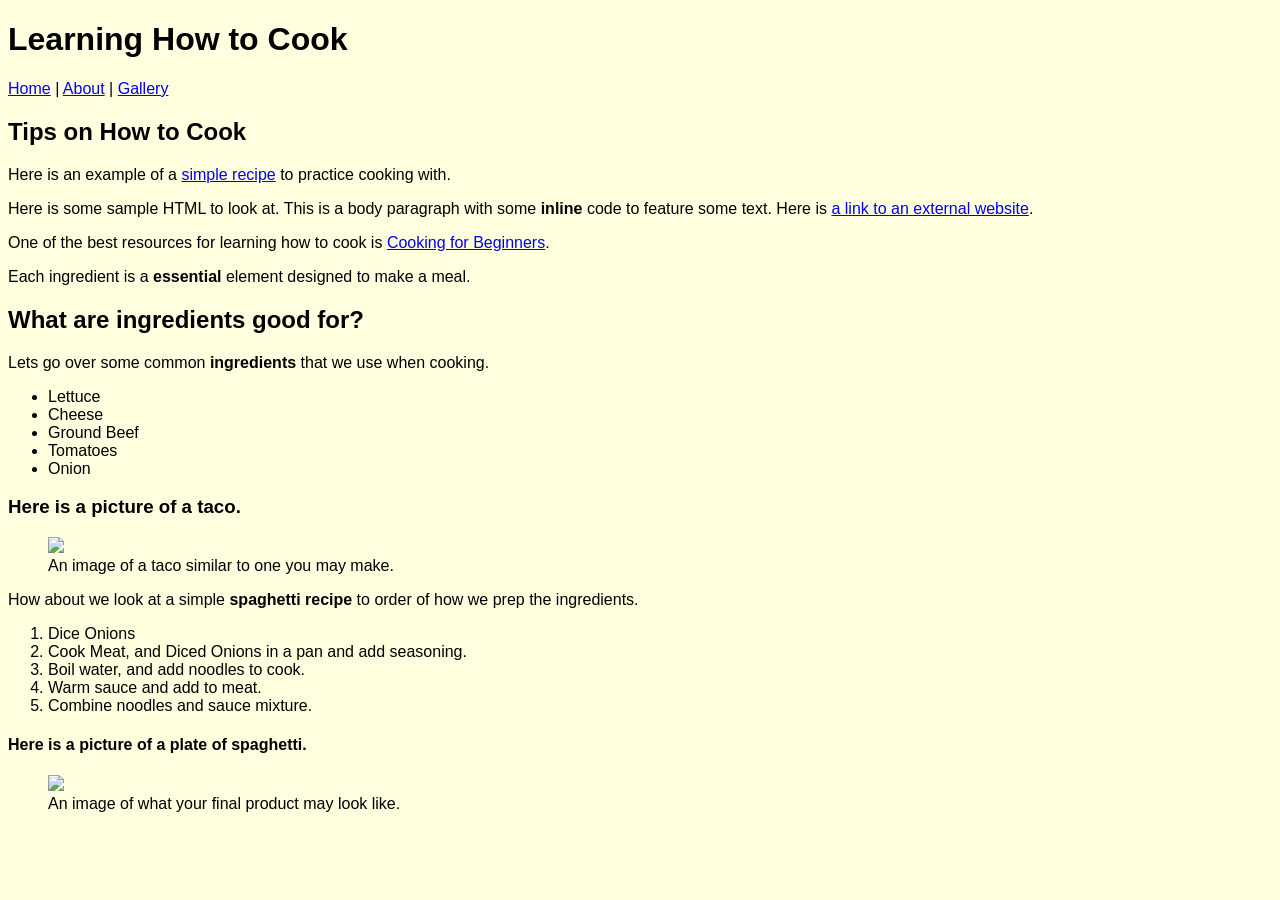
==== docs/index.html @ bff84f23 "deploy site to github pages" ====
<!DOCTYPE html>
<html xmlns="http://www.w3.org/1999/xhtml">
    <!-- Try opening this file on your local computer in a web browser (Firefox, Chrome, etc). 
     * On Windows, go to the browser and type control + o and browse to find this file to open it.
     * On Mac, go to the browser and type command + o and browse to find this file to open it. 
     Look for the text in the <title> element in the tab above the browser search bar. Do you see it? 
    -->
    <head>
        <!-- What's in the <head> element is NOT for display in a web browser! 
            <head> stores "meta" information describing and setting up things ABOUT this HTML file. 
            It holds important information about the website's contents. -->
        <title>Starter HTML</title>
       <!-- The text inside the <title> element does show in the top tab of a web browser. 
            The <head> is where we will include info about styling the site, too.-->
        <meta charset="UTF-8" />
        <meta name="viewport" content="width=device-width, initial-scale=1.0" />
        <!-- Here is a place where we can add a little styling code called CSS to this page. 
            I used it to apply a background color to the body element.
        -->
        <link rel="stylesheet" type="text/css" href="style.css" />
        <style>
        body {
            background-color: lightyellow
            ; 
        }
        </style>
    </head>
   
    <body>
        
        <!-- CONTENT FOR DISPLAY. The <body> element holds the content we see in the display window on the web browser.-->
        <h1>Learning How to Cook</h1>
        <nav>
            <a href="index.html">Home</a> | <a href="about.html">About</a> | <a href="gallery.html">Gallery</a>
        </nav>
        <!-- See this <nav> element? ˆˆˆˆˆ It's for a navigation menu. 
            We set this up with RELATIVE links to other HTML files 
            that you will find in the same folder with this index.html. 
        -->
        <h2>Tips on How to Cook</h2>
        <p>Here is an example of a <a href="https://feelgoodfoodie.net/recipe/ground-beef-tacos-napa-cabbage-guacamole/">simple recipe</a> to practice cooking with.</p>
        <p>Here is some sample HTML to look at. This is a body paragraph with some
                <strong>inline</strong> code to feature some text. Here is <a
                href="https://behrend.psu.edu/penn-state-behrend">a link to an external
            website</a>.</p>
        <p>One of the best resources for learning how to cook is <a href="https://www.escoffier.edu/blog/value-of-culinary-education/learning-how-to-cook-a-guide-for-beginners/">Cooking for Beginners</a>.</p>
        <p>Each ingredient is a <strong>essential</strong> element designed to make a meal.</p>
        <h2>What are ingredients good for?</h2>
        <p>Lets go over some common <strong>ingredients</strong> that we use when cooking.</p>
        <ul>
            <li>Lettuce</li>
            <li>Cheese</li>
            <li>Ground Beef</li>
            <li>Tomatoes</li>
            <li>Onion</li>
        </ul>
        <h3>Here is a picture of a taco.</h3>
        <figure>
            <img src="../../introDH-Hub/docs/images/images%20(1).jpg"/>
            <figcaption>An image of a taco similar to one you may make.</figcaption>
        </figure>
        <p>How about we look at a simple <strong>spaghetti recipe</strong> to order of how we prep the ingredients.</p>
        <ol>
            <li>Dice Onions</li>
            <li>Cook Meat, and Diced Onions in a pan and add seasoning.</li>
            <li>Boil water, and add noodles to cook.</li>
            <li>Warm sauce and add to meat.</li>
            <li>Combine noodles and sauce mixture.</li>
        </ol>
        <h4>Here is a picture of a plate of spaghetti.</h4>
        <figure>
            <img src="../../introDH-Hub/docs/images/images.jpg"/>
            <figcaption>An image of what your final product may look like.</figcaption>
        </figure> 
    </body>
</html>
---- docs/style.css ----
body {

    /*background:papayaWhip*/
    background: LightSteelBlue;
    font-family: Comic-sans, Arial, Helvetica, sans-serif;
}

div.side-by-side {
    display: flex;
}

img {
    width: 59%;
    max-width: 500px;
}

.featureBlock {
    background-color:pink;
    font-size: smaller;
}
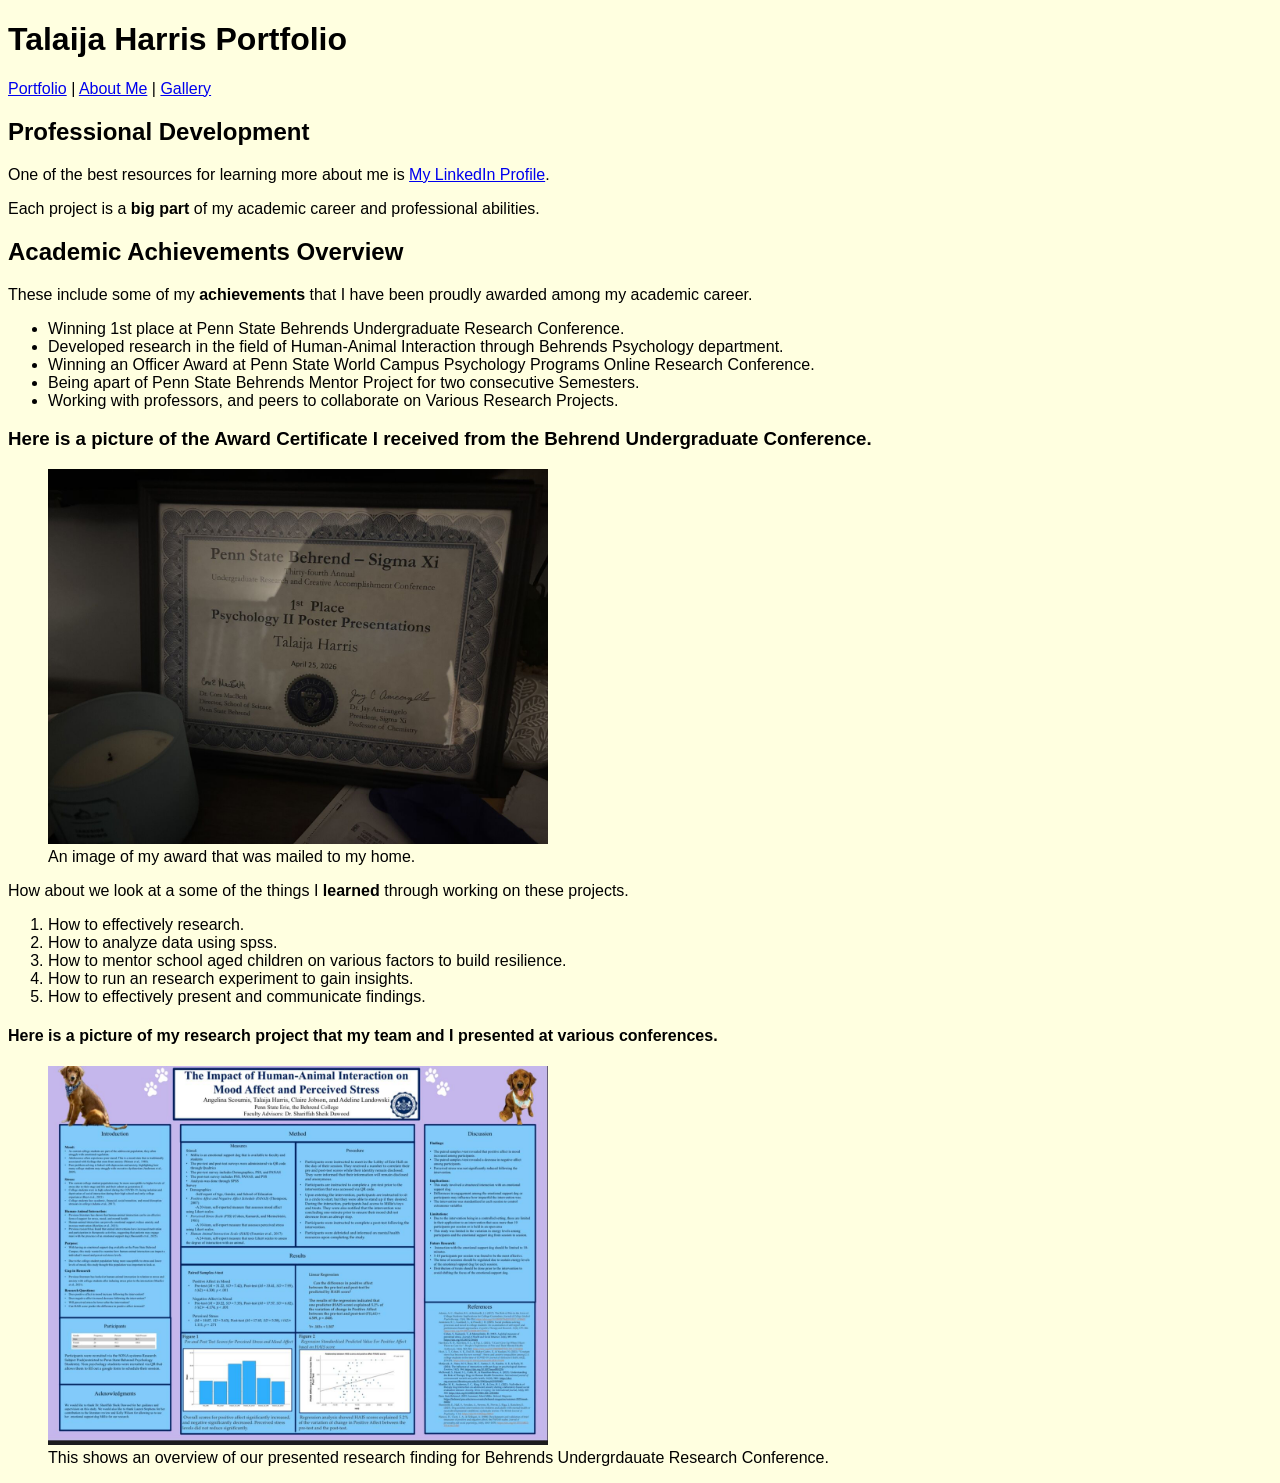
==== commit 8e6eea4b: "add new images and updated files" ====
--- a/docs/index.html
+++ b/docs/index.html
@@ -29,48 +29,43 @@
     <body>
         
         <!-- CONTENT FOR DISPLAY. The <body> element holds the content we see in the display window on the web browser.-->
-        <h1>Learning How to Cook</h1>
+        <h1>Talaija Harris Portfolio</h1>
         <nav>
-            <a href="index.html">Home</a> | <a href="about.html">About</a> | <a href="gallery.html">Gallery</a>
+            <a href="index.html">Portfolio</a> | <a href="about.html">About Me</a> | <a href="gallery.html">Gallery</a>
         </nav>
         <!-- See this <nav> element? ˆˆˆˆˆ It's for a navigation menu. 
             We set this up with RELATIVE links to other HTML files 
             that you will find in the same folder with this index.html. 
         -->
-        <h2>Tips on How to Cook</h2>
-        <p>Here is an example of a <a href="https://feelgoodfoodie.net/recipe/ground-beef-tacos-napa-cabbage-guacamole/">simple recipe</a> to practice cooking with.</p>
-        <p>Here is some sample HTML to look at. This is a body paragraph with some
-                <strong>inline</strong> code to feature some text. Here is <a
-                href="https://behrend.psu.edu/penn-state-behrend">a link to an external
-            website</a>.</p>
-        <p>One of the best resources for learning how to cook is <a href="https://www.escoffier.edu/blog/value-of-culinary-education/learning-how-to-cook-a-guide-for-beginners/">Cooking for Beginners</a>.</p>
-        <p>Each ingredient is a <strong>essential</strong> element designed to make a meal.</p>
-        <h2>What are ingredients good for?</h2>
-        <p>Lets go over some common <strong>ingredients</strong> that we use when cooking.</p>
+        <h2>Professional Development</h2>
+        <p>One of the best resources for learning more about me is <a href="www.linkedin.com/in/talaija">My LinkedIn Profile</a>.</p>
+        <p>Each project is a <strong>big part</strong> of my academic career and professional abilities.</p>
+        <h2>Academic Achievements Overview</h2>
+        <p>These include some of my <strong>achievements</strong> that I have been proudly awarded among my academic career.</p>
         <ul>
-            <li>Lettuce</li>
-            <li>Cheese</li>
-            <li>Ground Beef</li>
-            <li>Tomatoes</li>
-            <li>Onion</li>
+            <li>Winning 1st place at Penn State Behrends Undergraduate Research Conference.</li>
+            <li>Developed research in the field of Human-Animal Interaction through Behrends Psychology department.</li>
+            <li>Winning an Officer Award at Penn State World Campus Psychology Programs Online Research Conference.</li>
+            <li>Being apart of Penn State Behrends Mentor Project for two consecutive Semesters.</li>
+            <li>Working with professors, and peers to collaborate on Various Research Projects.</li>
         </ul>
-        <h3>Here is a picture of a taco.</h3>
+        <h3>Here is a picture of the Award Certificate I received from the Behrend Undergraduate Conference.</h3>
         <figure>
-            <img src="../../introDH-Hub/docs/images/images%20(1).jpg"/>
-            <figcaption>An image of a taco similar to one you may make.</figcaption>
+            <img src="images/award.jpg"/>
+            <figcaption>An image of my award that was mailed to my home.</figcaption>
         </figure>
-        <p>How about we look at a simple <strong>spaghetti recipe</strong> to order of how we prep the ingredients.</p>
+        <p>How about we look at a some of the things I <strong>learned</strong> through working on these projects.</p>
         <ol>
-            <li>Dice Onions</li>
-            <li>Cook Meat, and Diced Onions in a pan and add seasoning.</li>
-            <li>Boil water, and add noodles to cook.</li>
-            <li>Warm sauce and add to meat.</li>
-            <li>Combine noodles and sauce mixture.</li>
+            <li>How to effectively research.</li>
+            <li>How to analyze data using spss.</li>
+            <li>How to mentor school aged children on various factors to build resilience.</li>
+            <li>How to run an research experiment to gain insights.</li>
+            <li>How to effectively present and communicate findings.</li>
         </ol>
-        <h4>Here is a picture of a plate of spaghetti.</h4>
+        <h4>Here is a picture of my research project that my team and I presented at various conferences.</h4>
         <figure>
-            <img src="../../introDH-Hub/docs/images/images.jpg"/>
-            <figcaption>An image of what your final product may look like.</figcaption>
+            <img src="images/research%20poster.jpg"/>
+            <figcaption>This shows an overview of our presented research finding for Behrends Undergrdauate Research Conference.</figcaption>
         </figure> 
     </body>
 </html>
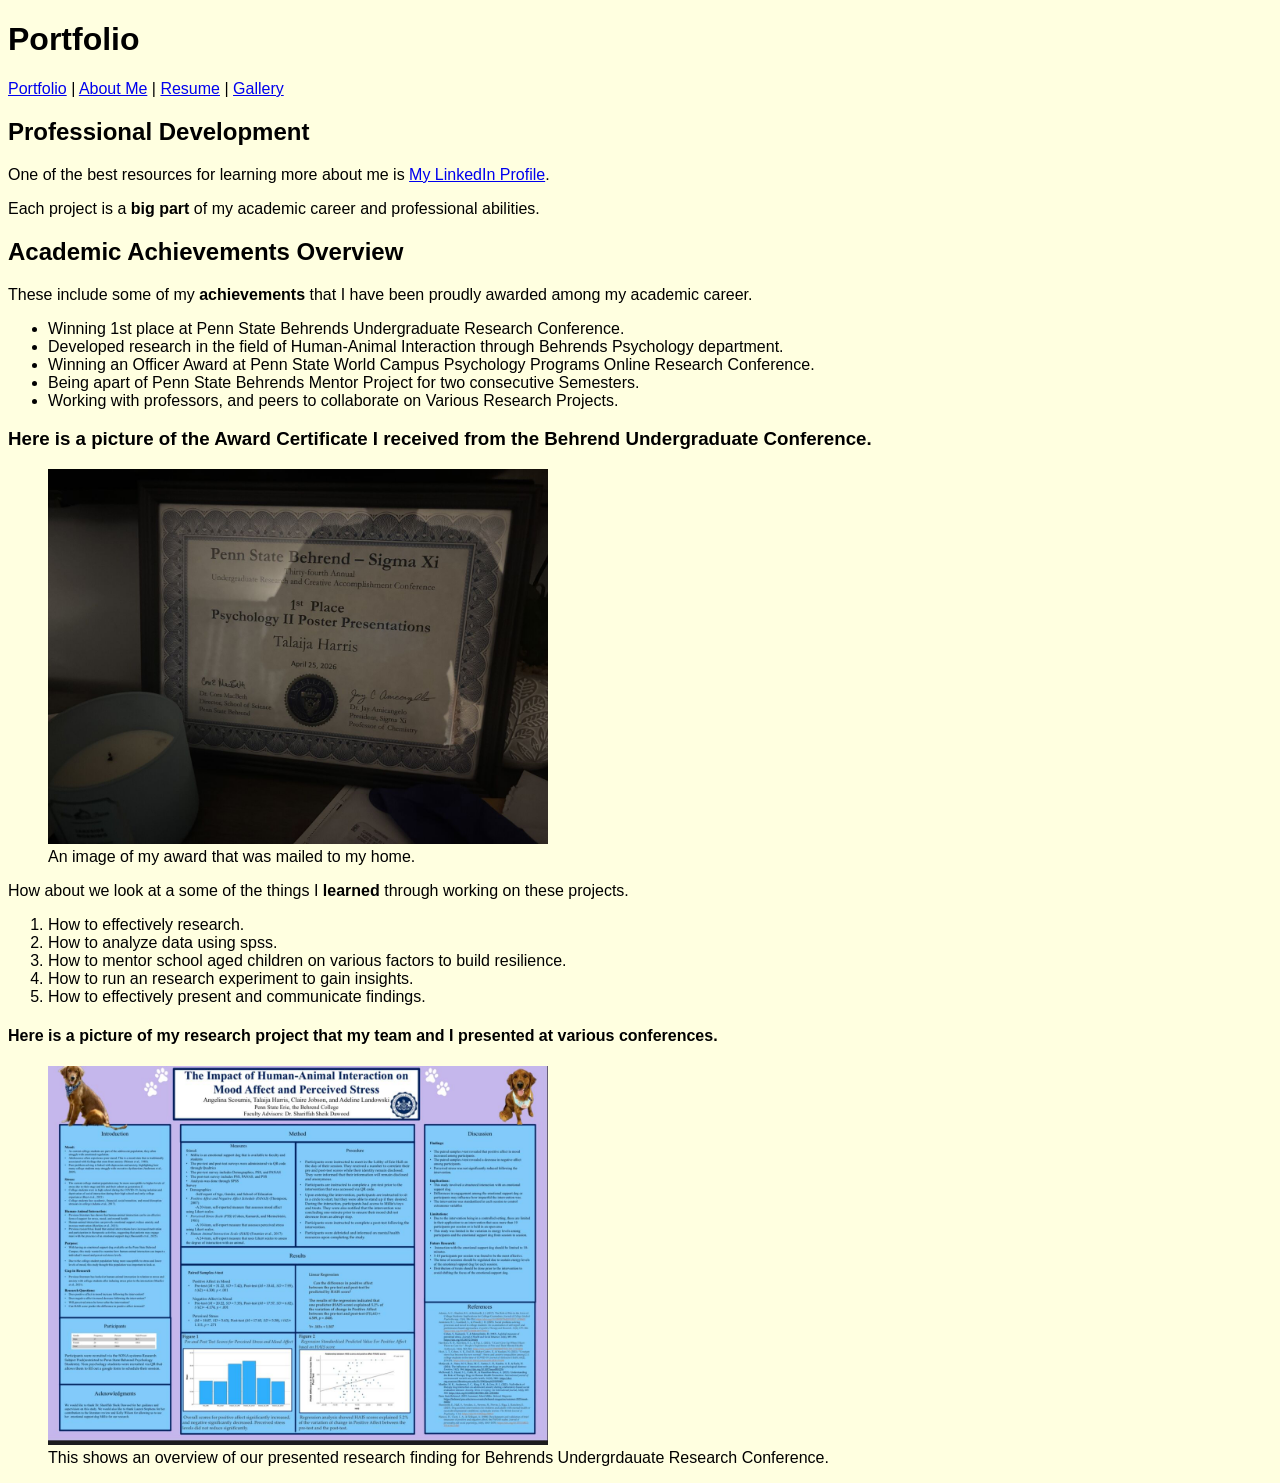
==== commit 165093fb: "updated changes" ====
--- a/docs/index.html
+++ b/docs/index.html
@@ -29,9 +29,9 @@
     <body>
         
         <!-- CONTENT FOR DISPLAY. The <body> element holds the content we see in the display window on the web browser.-->
-        <h1>Talaija Harris Portfolio</h1>
+        <h1>Portfolio</h1>
         <nav>
-            <a href="index.html">Portfolio</a> | <a href="about.html">About Me</a> | <a href="gallery.html">Gallery</a>
+            <a href="index.html">Portfolio</a> | <a href="about.html">About Me</a> | <a href= "resume.html">Resume</a> | <a href="gallery.html">Gallery</a>
         </nav>
         <!-- See this <nav> element? ˆˆˆˆˆ It's for a navigation menu. 
             We set this up with RELATIVE links to other HTML files 
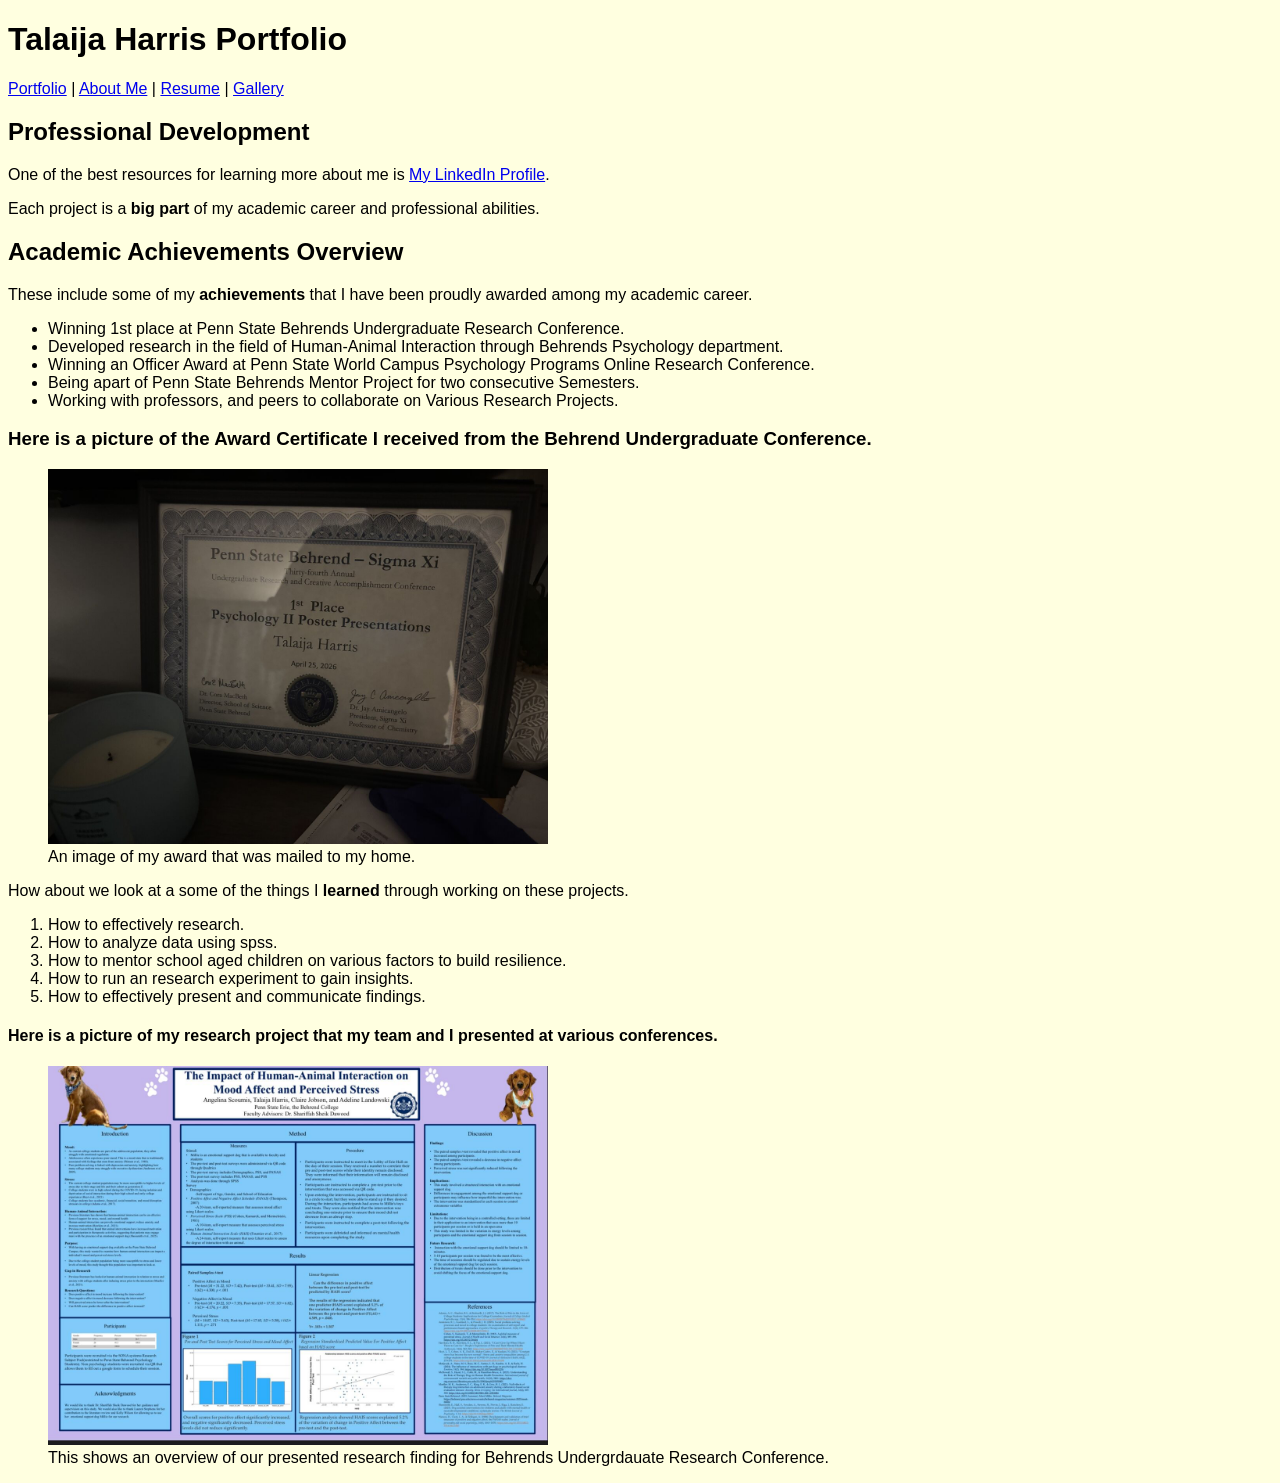
==== commit 23b00c1d: "changes" ====
--- a/docs/index.html
+++ b/docs/index.html
@@ -29,9 +29,9 @@
     <body>
         
         <!-- CONTENT FOR DISPLAY. The <body> element holds the content we see in the display window on the web browser.-->
-        <h1>Portfolio</h1>
+        <h1>Talaija Harris Portfolio</h1>
         <nav>
-            <a href="index.html">Portfolio</a> | <a href="about.html">About Me</a> | <a href= "resume.html">Resume</a> | <a href="gallery.html">Gallery</a>
+            <a href="index.html">Portfolio</a> | <a href="about.html">About Me</a> | <a href="resume.html">Resume</a> | <a href="gallery.html">Gallery</a>
         </nav>
         <!-- See this <nav> element? ˆˆˆˆˆ It's for a navigation menu. 
             We set this up with RELATIVE links to other HTML files 
--- a/docs/style.css
+++ b/docs/style.css
@@ -1,7 +1,7 @@
 body {
 
     /*background:papayaWhip*/
-    background: LightSteelBlue;
+    background: Lightyellow;
     font-family: Comic-sans, Arial, Helvetica, sans-serif;
 }
 
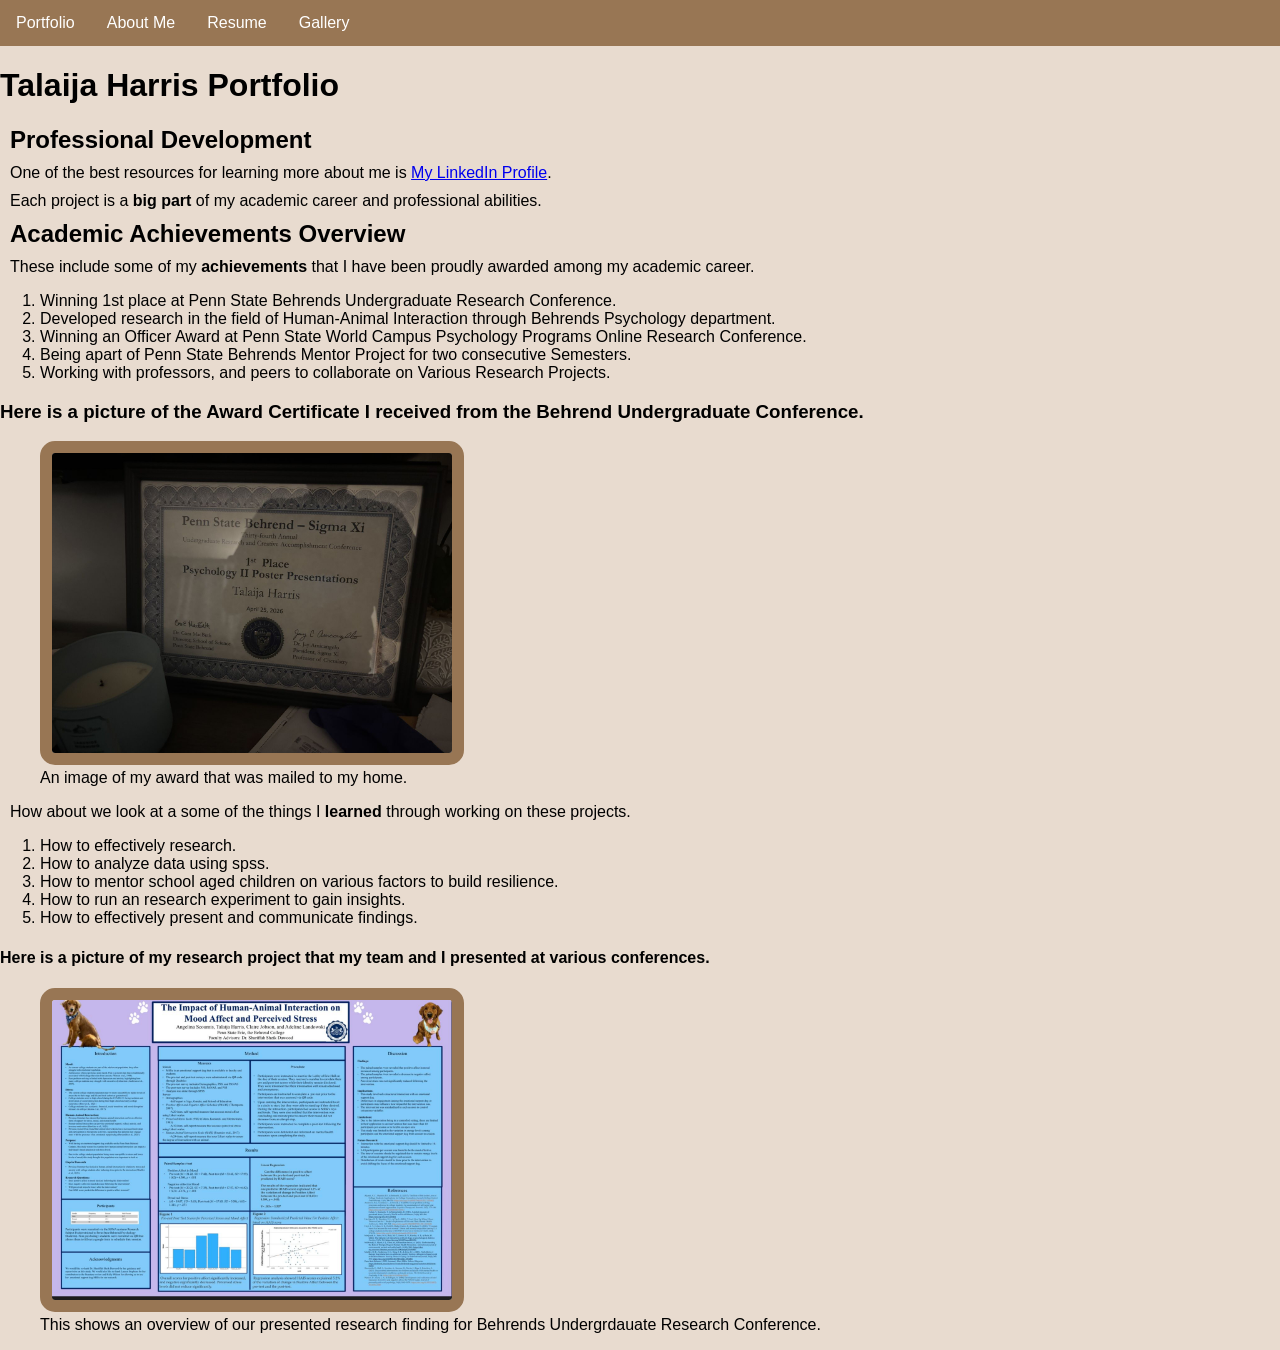
==== commit c9b2d1cf: "resume page" ====
--- a/docs/index.html
+++ b/docs/index.html
@@ -20,38 +20,73 @@
         <link rel="stylesheet" type="text/css" href="style.css" />
         <style>
         body {
-            background-color: lightyellow
+            background-color: #E8DBCF
             ; 
-        }
-        </style>
+  margin: 0;
+  padding: 0;
+}
+
+h2, p {
+  margin: 10px;
+}
+
+ul {
+  list-style-type: none;
+  margin: 0;
+  padding: 0;
+  overflow: hidden;
+  background-color: #987654;
+}
+
+ul li {
+  float: left;
+}
+
+ul li a {
+  display: block;
+  color: white;
+  text-align: center;
+  padding: 14px 16px;
+  text-decoration: none;
+}
+
+ul li a:hover {
+  background-color: #E8DBCF;
+}
+img {
+  border-radius: 15px; border: 12px solid #987654;
+}
+</style>
     </head>
    
     <body>
         
+        <ul>
+            <li><a href="index.html">Portfolio</a></li>
+            <li><a href="about.html">About Me</a></li>
+            <li><a href="resume.html">Resume</a></li>
+            <li><a href="gallery.html">Gallery</a></li>
+        </ul>
+        
         <!-- CONTENT FOR DISPLAY. The <body> element holds the content we see in the display window on the web browser.-->
         <h1>Talaija Harris Portfolio</h1>
-        <nav>
-            <a href="index.html">Portfolio</a> | <a href="about.html">About Me</a> | <a href="resume.html">Resume</a> | <a href="gallery.html">Gallery</a>
-        </nav>
-        <!-- See this <nav> element? ˆˆˆˆˆ It's for a navigation menu. 
-            We set this up with RELATIVE links to other HTML files 
-            that you will find in the same folder with this index.html. 
-        -->
+        
+        
         <h2>Professional Development</h2>
-        <p>One of the best resources for learning more about me is <a href="www.linkedin.com/in/talaija">My LinkedIn Profile</a>.</p>
+        <p>One of the best resources for learning more about me is <a href="https://www.linkedin.com/in/talaija">My LinkedIn Profile</a>.</p>
         <p>Each project is a <strong>big part</strong> of my academic career and professional abilities.</p>
         <h2>Academic Achievements Overview</h2>
         <p>These include some of my <strong>achievements</strong> that I have been proudly awarded among my academic career.</p>
-        <ul>
+        <ol>
             <li>Winning 1st place at Penn State Behrends Undergraduate Research Conference.</li>
             <li>Developed research in the field of Human-Animal Interaction through Behrends Psychology department.</li>
             <li>Winning an Officer Award at Penn State World Campus Psychology Programs Online Research Conference.</li>
             <li>Being apart of Penn State Behrends Mentor Project for two consecutive Semesters.</li>
             <li>Working with professors, and peers to collaborate on Various Research Projects.</li>
-        </ul>
+        </ol>
         <h3>Here is a picture of the Award Certificate I received from the Behrend Undergraduate Conference.</h3>
         <figure>
-            <img src="images/award.jpg"/>
+            <img src="images/award.jpg" width="400" height="300"/>
             <figcaption>An image of my award that was mailed to my home.</figcaption>
         </figure>
         <p>How about we look at a some of the things I <strong>learned</strong> through working on these projects.</p>
@@ -64,8 +99,8 @@
         </ol>
         <h4>Here is a picture of my research project that my team and I presented at various conferences.</h4>
         <figure>
-            <img src="images/research%20poster.jpg"/>
+            <img src="images/research%20poster.jpg" width="400" height="300"/>
             <figcaption>This shows an overview of our presented research finding for Behrends Undergrdauate Research Conference.</figcaption>
         </figure> 
-    </body>
+</body>
 </html>
--- a/docs/style.css
+++ b/docs/style.css
@@ -1,20 +1,7 @@
 body {
 
     /*background:papayaWhip*/
-    background: Lightyellow;
+    
+    background: LightSteelBlue;
     font-family: Comic-sans, Arial, Helvetica, sans-serif;
 }
-
-div.side-by-side {
-    display: flex;
-}
-
-img {
-    width: 59%;
-    max-width: 500px;
-}
-
-.featureBlock {
-    background-color:pink;
-    font-size: smaller;
-}
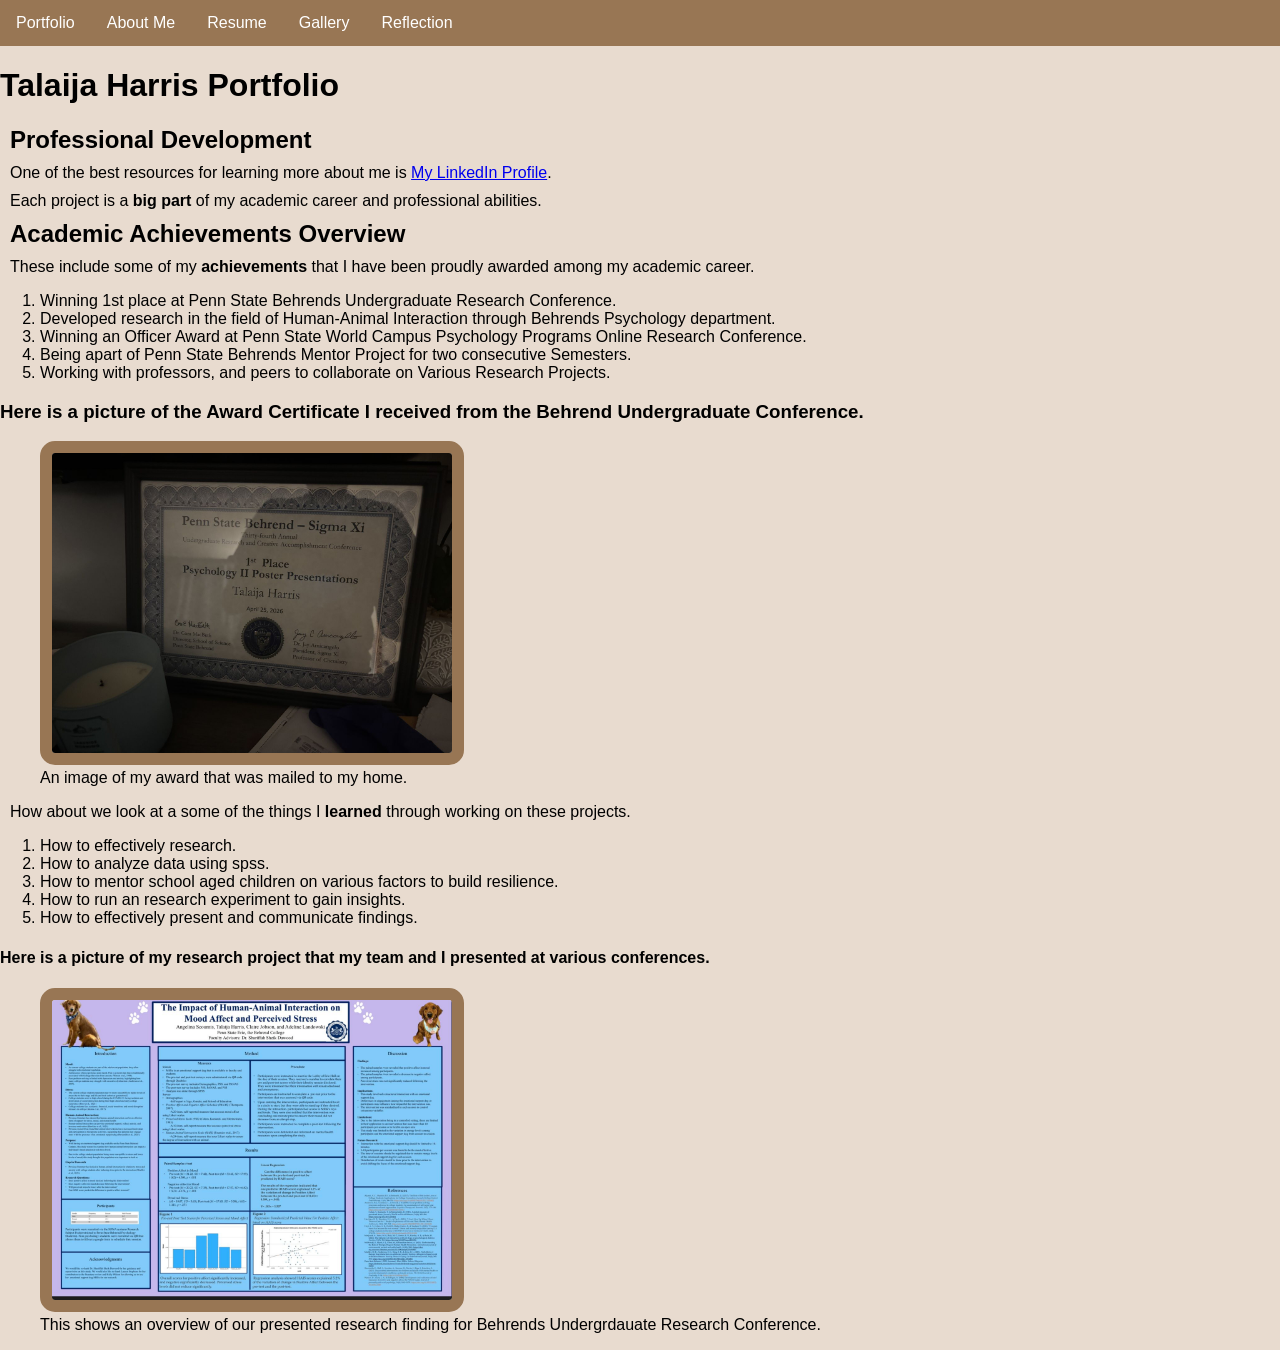
==== commit 96a57761: "all changes" ====
--- a/docs/index.html
+++ b/docs/index.html
@@ -66,6 +66,7 @@
             <li><a href="about.html">About Me</a></li>
             <li><a href="resume.html">Resume</a></li>
             <li><a href="gallery.html">Gallery</a></li>
+            <li><a href="reflection.html">Reflection</a></li>
         </ul>
         
         <!-- CONTENT FOR DISPLAY. The <body> element holds the content we see in the display window on the web browser.-->
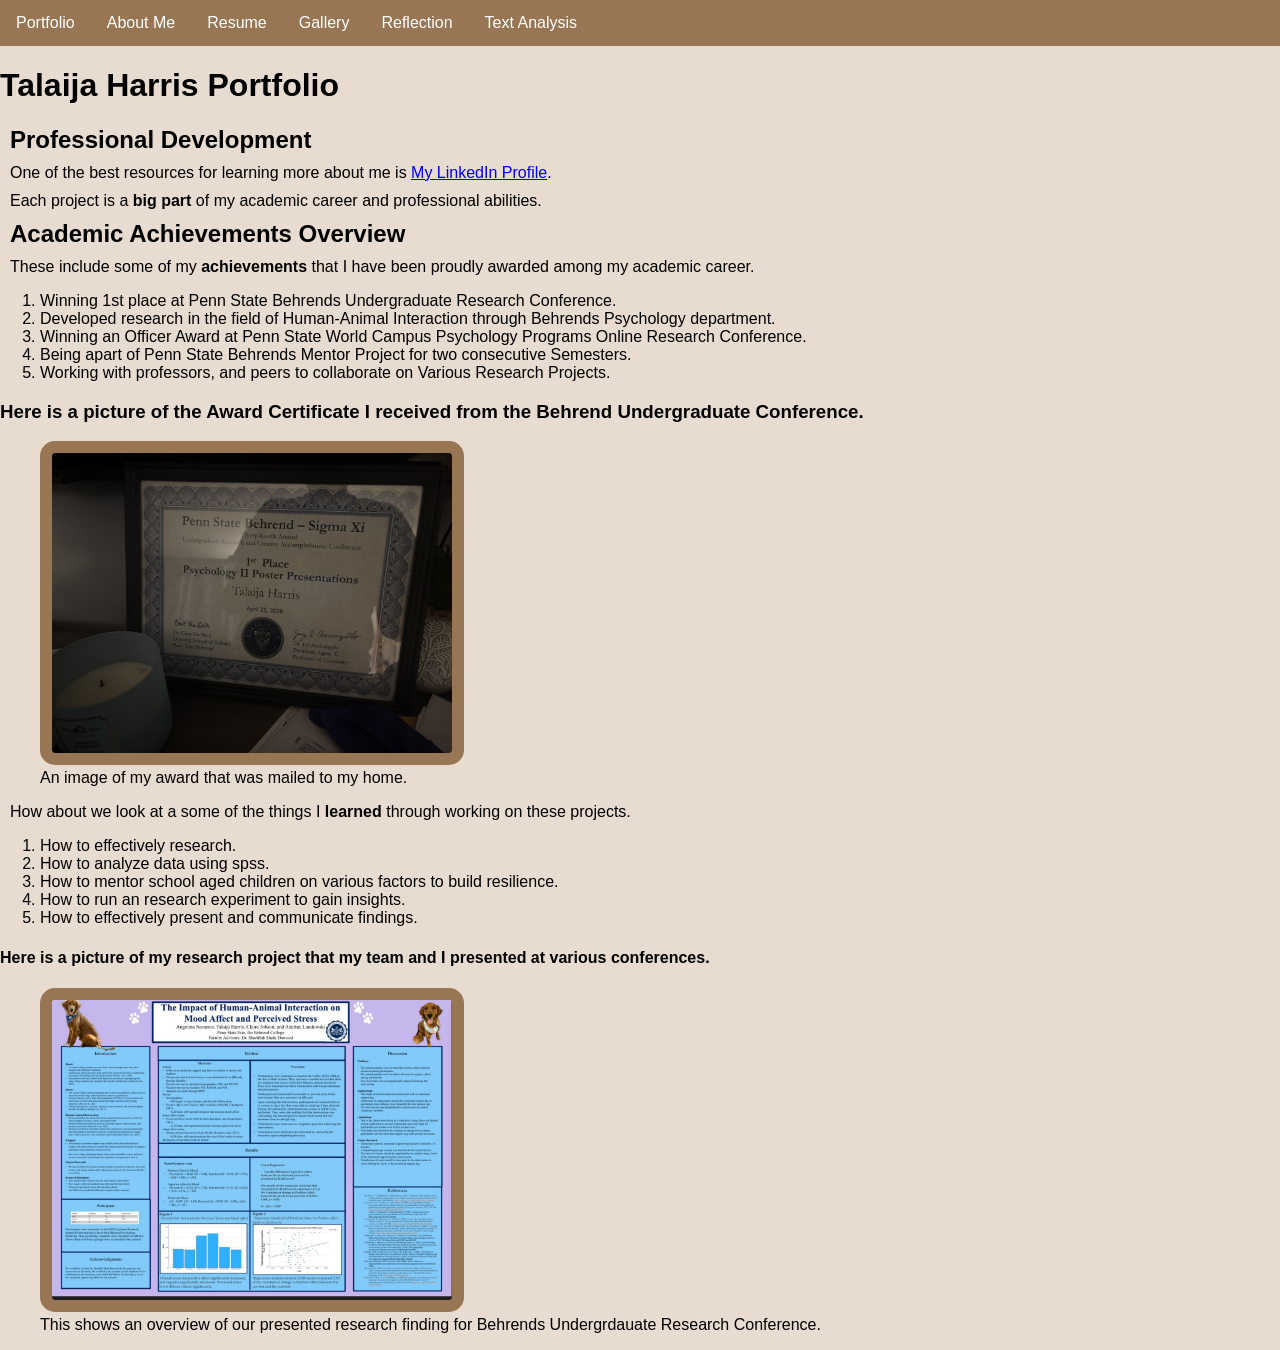
==== commit d80e1095: "adding the text analysis page" ====
--- a/docs/index.html
+++ b/docs/index.html
@@ -67,6 +67,7 @@
             <li><a href="resume.html">Resume</a></li>
             <li><a href="gallery.html">Gallery</a></li>
             <li><a href="reflection.html">Reflection</a></li>
+            <li><a href="textanalysis.html">Text Analysis</a></li>
         </ul>
         
         <!-- CONTENT FOR DISPLAY. The <body> element holds the content we see in the display window on the web browser.-->
